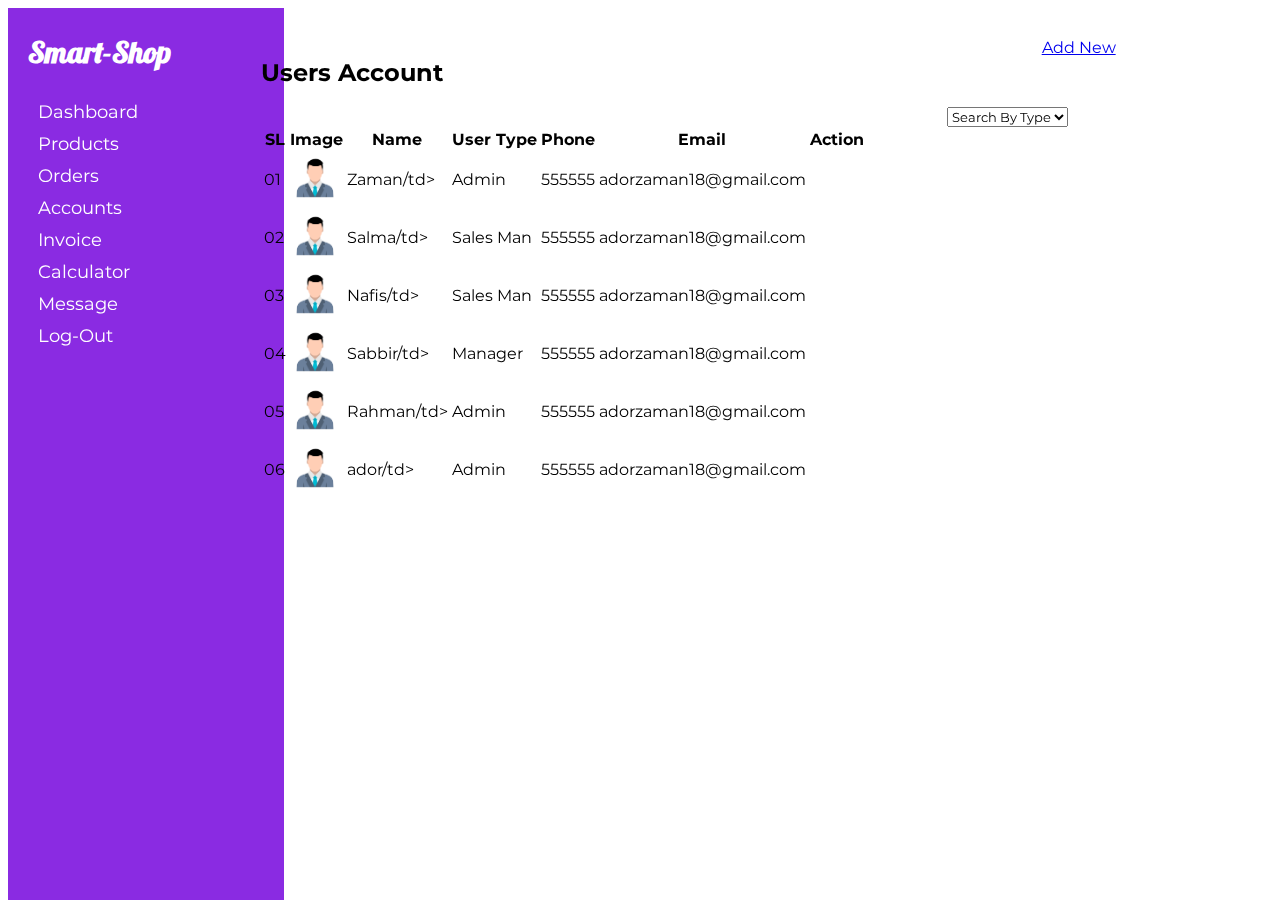
==== accounts.html @ b28a6119 "Orders, Products, Users Page done" ====
<!DOCTYPE html>
<html lang="en">
<head>
    <meta charset="UTF-8">
    <meta http-equiv="X-UA-Compatible" content="IE=edge">
    <meta name="viewport" content="width=device-width, initial-scale=1.0">
    <title>Smart Shop</title>
    <!-- fontawesome icon -->
    <link rel="stylesheet" href="https://cdnjs.cloudflare.com/ajax/libs/font-awesome/6.4.0/css/all.min.css" integrity="sha512-iecdLmaskl7CVkqkXNQ/ZH/XLlvWZOJyj7Yy7tcenmpD1ypASozpmT/E0iPtmFIB46ZmdtAc9eNBvH0H/ZpiBw==" crossorigin="anonymous" referrerpolicy="no-referrer" />
    <!-- bootstap css -->
    <link href="https://cdn.jsdelivr.net/npm/bootstrap@5.3.0-alpha2/dist/css/bootstrap.min.css" rel="stylesheet" integrity="sha384-aFq/bzH65dt+w6FI2ooMVUpc+21e0SRygnTpmBvdBgSdnuTN7QbdgL+OapgHtvPp" crossorigin="anonymous">
    <!-- main style sheet -->
    <link rel="stylesheet" href="style.css">
</head>
<body>
    
    <div class="main-div">
        <!-- left side -->
        <div class="left-side">
            <h2>Smart-Shop</h2>
            <nav>
                <ul>
                    <li><a href="">Dashboard</a></li>
                    <li><a href="">Products</a></li>
                    <li><a href="">Orders</a></li>
                    <li><a href="">Accounts</a></li>
                    <li><a href="">Invoice</a></li>
                    <li><a href="">Calculator</a></li>
                    <li><a href="">Message</a></li>
                    <li><a href="">Log-Out</a></li>
                </ul>
            </nav>
        </div>

        <div class="right-side">
        <!-- product list -->
            <div class="product-list">
                <h2 class="product-title">Users Account</h2>
                <a href="#" class="btn btn-dark add-new-btn">Add New <i class="fa-solid fa-plus"></i></a>
             <div class="search-box ">
             </div>
             <div class="search-by-type">
                <select name="" id="" class="form-select">
                    <option selected disabled>Search By Type</option>
                    <option value="">Admin</option>
                    <option value="">Manage</option>
                    <option value="">Sales Man</option>
                </select>
             </div>
             <table class="table table-striped">
                <tr>
                    <th>SL</th>
                    <th>Image</th>
                    <th>Name</th>
                    <th>User Type</th>
                    <th>Phone</th>
                    <th>Email</th>
                    <th>Action</th>
                </tr>

                <tr>
                    <td>01</td>
                    <td> <img src="img/download.png" alt="" class="p-img">
                    </td>
                    <td>Zaman/td>
                    <td>Admin</td>
                    <td>555555</td>
                    <td>adorzaman18@gmail.com</td>
                    <td>
                        <a href="#" class="btn btn-warning" title="Edit"><i class="fa-solid fa-pen"></i></a>
                        <a href="#" class="btn btn-light" title="More"><i class="fa-solid fa-file-invoice"></i></a>
                        <a href="#" class="btn btn-danger" title="Delete"><i class="fa-solid fa-trash"></i></a>
                    </td>
                </tr>
                <tr>
                    <td>02</td>
                    <td> <img src="img/download.png" alt="" class="p-img">
                    </td>
                    <td>Salma/td>
                    <td>Sales Man</td>
                    <td>555555</td>
                    <td>adorzaman18@gmail.com</td>
                    <td>
                        <a href="#" class="btn btn-warning" title="Edit"><i class="fa-solid fa-pen"></i></a>
                        <a href="#" class="btn btn-light" title="More"><i class="fa-solid fa-file-invoice"></i></a>
                        <a href="#" class="btn btn-danger" title="Delete"><i class="fa-solid fa-trash"></i></a>
                    </td>
                </tr>
                <tr>
                    <td>03</td>
                    <td> <img src="img/download.png" alt="" class="p-img">
                    </td>
                    <td>Nafis/td>
                    <td>Sales Man</td>
                    <td>555555</td>
                    <td>adorzaman18@gmail.com</td>
                    <td>
                        <a href="#" class="btn btn-warning" title="Edit"><i class="fa-solid fa-pen"></i></a>
                        <a href="#" class="btn btn-light" title="More"><i class="fa-solid fa-file-invoice"></i></a>
                        <a href="#" class="btn btn-danger" title="Delete"><i class="fa-solid fa-trash"></i></a>
                    </td>
                </tr>
                <tr>
                    <td>04</td>
                    <td> <img src="img/download.png" alt="" class="p-img">
                    </td>
                    <td>Sabbir/td>
                    <td>Manager</td>
                    <td>555555</td>
                    <td>adorzaman18@gmail.com</td>
                    <td>
                        <a href="#" class="btn btn-warning" title="Edit"><i class="fa-solid fa-pen"></i></a>
                        <a href="#" class="btn btn-light" title="More"><i class="fa-solid fa-file-invoice"></i></a>
                        <a href="#" class="btn btn-danger" title="Delete"><i class="fa-solid fa-trash"></i></a>
                    </td>
                </tr>
                <tr>
                    <td>05</td>
                    <td> <img src="img/download.png" alt="" class="p-img">
                    </td>
                    <td>Rahman/td>
                    <td>Admin</td>
                    <td>555555</td>
                    <td>adorzaman18@gmail.com</td>
                    <td>
                        <a href="#" class="btn btn-warning" title="Edit"><i class="fa-solid fa-pen"></i></a>
                        <a href="#" class="btn btn-light" title="More"><i class="fa-solid fa-file-invoice"></i></a>
                        <a href="#" class="btn btn-danger" title="Delete"><i class="fa-solid fa-trash"></i></a>
                    </td>
                </tr>
                <tr>
                    <td>06</td>
                    <td> <img src="img/download.png" alt="" class="p-img">
                    </td>
                    <td>ador/td>
                    <td>Admin</td>
                    <td>555555</td>
                    <td>adorzaman18@gmail.com</td>
                    <td>
                        <a href="#" class="btn btn-warning" title="Edit"><i class="fa-solid fa-pen"></i></a>
                        <a href="#" class="btn btn-light" title="More"><i class="fa-solid fa-file-invoice"></i></a>
                        <a href="#" class="btn btn-danger" title="Delete"><i class="fa-solid fa-trash"></i></a>
                    </td>
                </tr>

              

             </table>
            </div>
        </div>
    </div>

</body>
</html>
---- style.css ----
/* =font= */
@import url('https://fonts.googleapis.com/css2?family=Lobster&family=Montserrat:wght@300;400;600&display=swap');

body *{
    font-family: 'Montserrat', sans-serif;
    position: relative;
    
}

.login-box{
    width: 40%;
    margin: 0 auto;
    border: 2px solid gainsboro;
    padding: 20px 25px;
    margin-top: 50px;
    border-radius: 5px;
    box-shadow: 0 0 5px goldenrod;
}
.login-box h2{
    text-align: center;
    font-size: 35px;
    font-weight: 700;
    font-family: 'Lobster', cursive;
}
/* =======================
Dashboard page css
=========================*/
.left-side{
    background:blueviolet;
    width: 20%;
    float: left;
    height: 100%;
    position: fixed;
    padding-left: 20px;
}
.left-side h2{
    color: #fff;
    font-size: 30px;
    font-family: 'Lobster', cursive;
}
.left-side nav ul{
    width: 100%;
}
.left-side nav ul li{
    display: block;
    padding: 5px 15px;
    margin-left: -60px;
}
.left-side nav ul li a{
    color: #fff;
    font-size: 18px;
    text-decoration: none;
    padding: 5px 15px;
    transition: .2s;
}
.left-side nav ul li:hover{
    background:rgb(174, 92, 250);
    transform: rotate(10);
}
.right-side{
    width: 80%;
    float:right;
    padding-left: 30px;
    padding-top: 30px;
}
.box{
    float: left;
    width: 23%;
    background:white;
    box-shadow: 0 0 6px orange;
    margin-left: 10px;
    margin-right: 10px;
    padding: 10px 10px;
    border-radius: 15px;
    text-align: center;
    transform: skewX(0deg);
    transition: .3s;

}
.box:hover{
    transform: skewX(10deg);
}
.box h3{
    font-size: 18px;
    font-weight: bold;
}
.box  p{
    font-size: 20px;
}
.glance{
    margin-bottom: 166px;

}
.performance-chart{
    padding-bottom: 30px;
}
/* ======================
Product page css
========================= */
img.p-img {
    width: 50px;
    /* height: 100px; */
}
.product-list {
    width: 97%;
}
.search-box{
    margin-bottom: 20px;
    width: 45%;
    float: left;
    clear: both;
}
.search-text{
    width: 250px;
    display: inline !important;
}
.search-btn{
    background:rgb(87, 87, 248);
    border: 0px solid white;
    color: white;
    border-radius: 5px;
    padding: 7px 10px;
    width: 105px;

}
.search-by-type{
    width: 30%;
    float: right;
    margin-bottom: 20px;
}
.product-title{
    width: 30%;
    float: left;
}
.add-new-btn{
    width: 200px;
    float: right;
    margin-bottom: 25px;
}
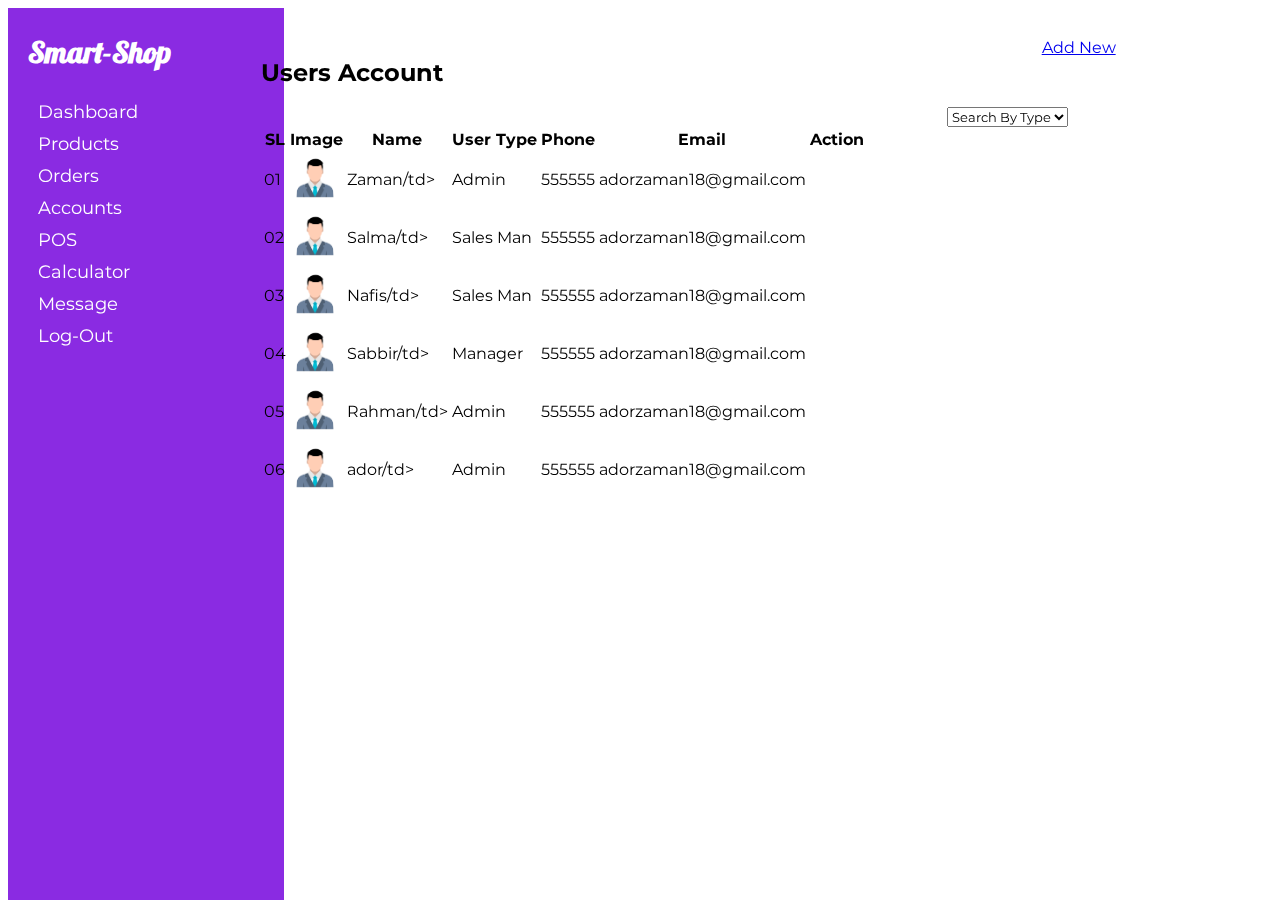
==== commit adf247f4: "Invoice, pos system done" ====
--- a/accounts.html
+++ b/accounts.html
@@ -20,14 +20,14 @@
             <h2>Smart-Shop</h2>
             <nav>
                 <ul>
-                    <li><a href="">Dashboard</a></li>
-                    <li><a href="">Products</a></li>
-                    <li><a href="">Orders</a></li>
-                    <li><a href="">Accounts</a></li>
-                    <li><a href="">Invoice</a></li>
+                    <li><a href="dashboard.html">Dashboard</a></li>
+                    <li><a href="products.html">Products</a></li>
+                    <li><a href="orders.html">Orders</a></li>
+                    <li><a href="accounts.html">Accounts</a></li>
+                    <li><a href="pos.html">POS</a></li>
                     <li><a href="">Calculator</a></li>
                     <li><a href="">Message</a></li>
-                    <li><a href="">Log-Out</a></li>
+                    <li><a href="index.html">Log-Out</a></li>
                 </ul>
             </nav>
         </div>
--- a/style.css
+++ b/style.css
@@ -136,4 +136,57 @@
     width: 200px;
     float: right;
     margin-bottom: 25px;
+}
+.add-product-box{
+    width: 97%;
+    padding: 20px 10px;
+}
+/* ========
+pos page
+========== */
+.pos-product-table{
+    width:52%;
+    float: left;
+}
+.pos-list{
+    width: 47%;
+    float: right;
+    border-left: 2px solid #e1e0df;
+    padding-left: 15px;
+    
+}
+/* ==invoice== */
+.print-box {
+    border: 2px solid #dbdbdb;
+    clear: both;
+    padding: 10px;
+    border-radius: 5px;
+}
+.shop-info{
+    width: 50%;
+    float: left;
+    margin-bottom: 20px;
+    margin-left: 20px;
+}
+.shop-info h2{
+    font-size: 40px;
+    font-family: 'Lobster', cursive;
+    color: black;
+}
+.customer-info{
+    width: 30%;
+    float: right;
+}
+img.paid-image {
+    width: 200px;
+    margin-top: -61px;
+}
+/* =print= */
+@media print{
+    .left-side, .print-btn{display: none;}
+    .print-box{
+        margin-left: -150px;
+    }
+    
+
 }